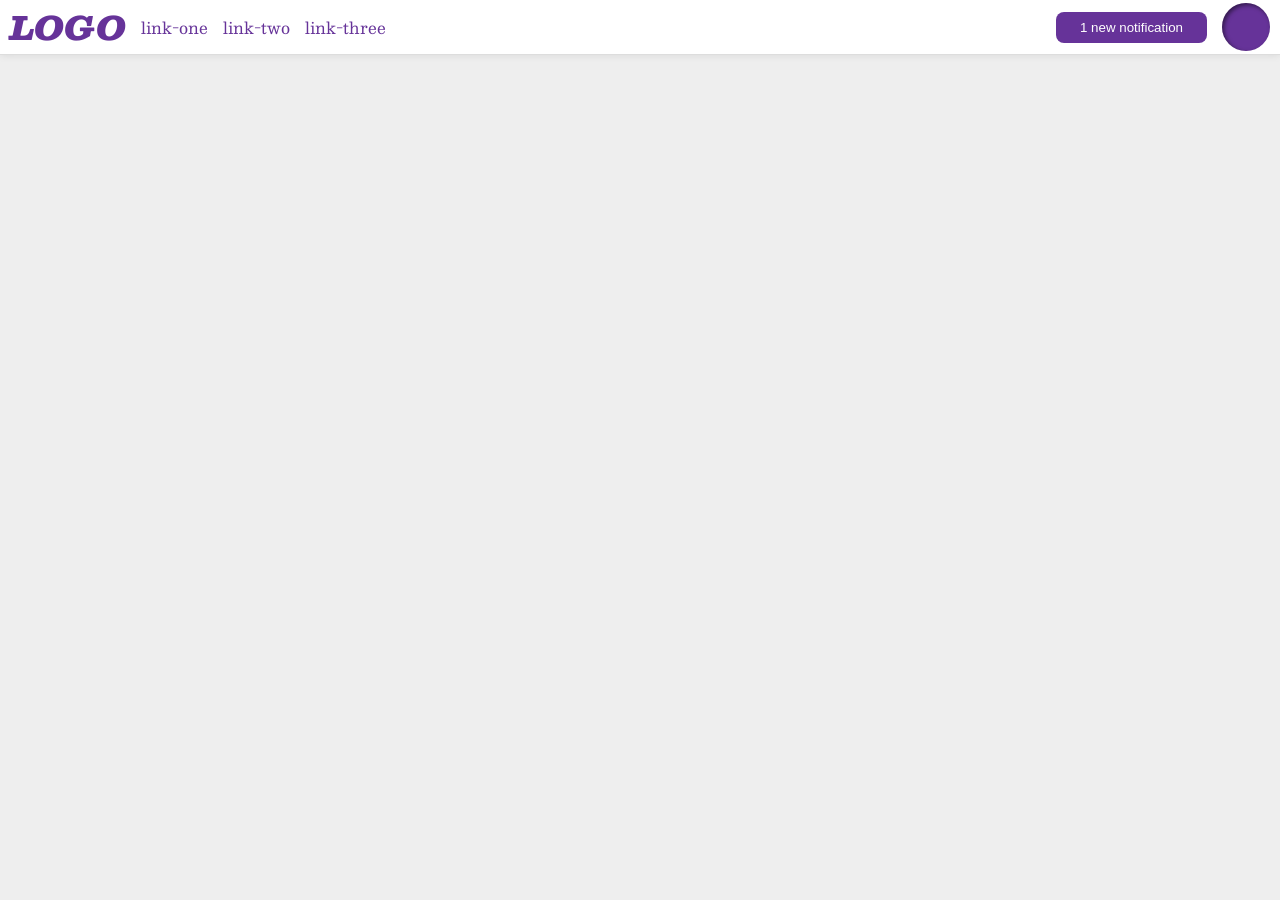
==== foundations/flex/03-flex-header-2/index.html @ 06001379 "Finish exercise 3" ====
<!DOCTYPE html>
<html lang="en">
  <head>
    <meta charset="UTF-8">
    <meta http-equiv="X-UA-Compatible" content="IE=edge">
    <meta name="viewport" content="width=device-width, initial-scale=1.0">
    <title>Flex Header 2</title>
    <link rel="stylesheet" href="style.css">
  </head>
  <body>
    <div class="header">
      <div class="logo">
        LOGO
      </div>
      <ul class="links">
        <li><a href="https://google.com">link-one</a></li>
        <li><a href="https://google.com">link-two</a></li>
        <li><a href="https://google.com">link-three</a></li>
      </ul>
      <div class="right">
        <button class="notifications">1 new notification</button>
        <div class="profile-image"></div>
      </div>
    </div>
  </body>
</html>
---- foundations/flex/03-flex-header-2/style.css ----
/* this is some magical font-importing.  
you'll learn about it later. */
@import url('https://fonts.googleapis.com/css2?family=Besley:ital,wght@0,400;1,900&display=swap');

body {
  margin: 0;
  background: #eee;
  font-family: Besley, serif;
}

.header {
  background: white;
  border-bottom: 1px solid #ddd;
  box-shadow: 0 0 8px rgba(0,0,0,.1);

  /* Solution */
  display: flex;
  align-items: center;
  padding: 0 10px;
}

.profile-image {
  background: rebeccapurple;
  box-shadow: inset 2px 2px 4px rgba(0,0,0,.5);
  border-radius: 50%;
  width: 48px;
  height: 48px;
}

.logo {
  color: rebeccapurple;
  font-size: 32px;
  font-weight: 900;
  font-style: italic;
}

button {
  border: none;
  border-radius: 8px;
  background: rebeccapurple;
  color: white;
  padding: 8px 24px;
}

a {
  /* this removes the line under our links */
  text-decoration: none;
  color: rebeccapurple;
}

ul {
  list-style-type: none;

  /* Solution */
  display: flex;
  flex-direction: row;
  margin: 0;
  padding-left: 15px;
  gap: 15px;
}

.right {
  margin-left: auto;
  display: flex;
  gap: 15px;
  align-items: center;
}
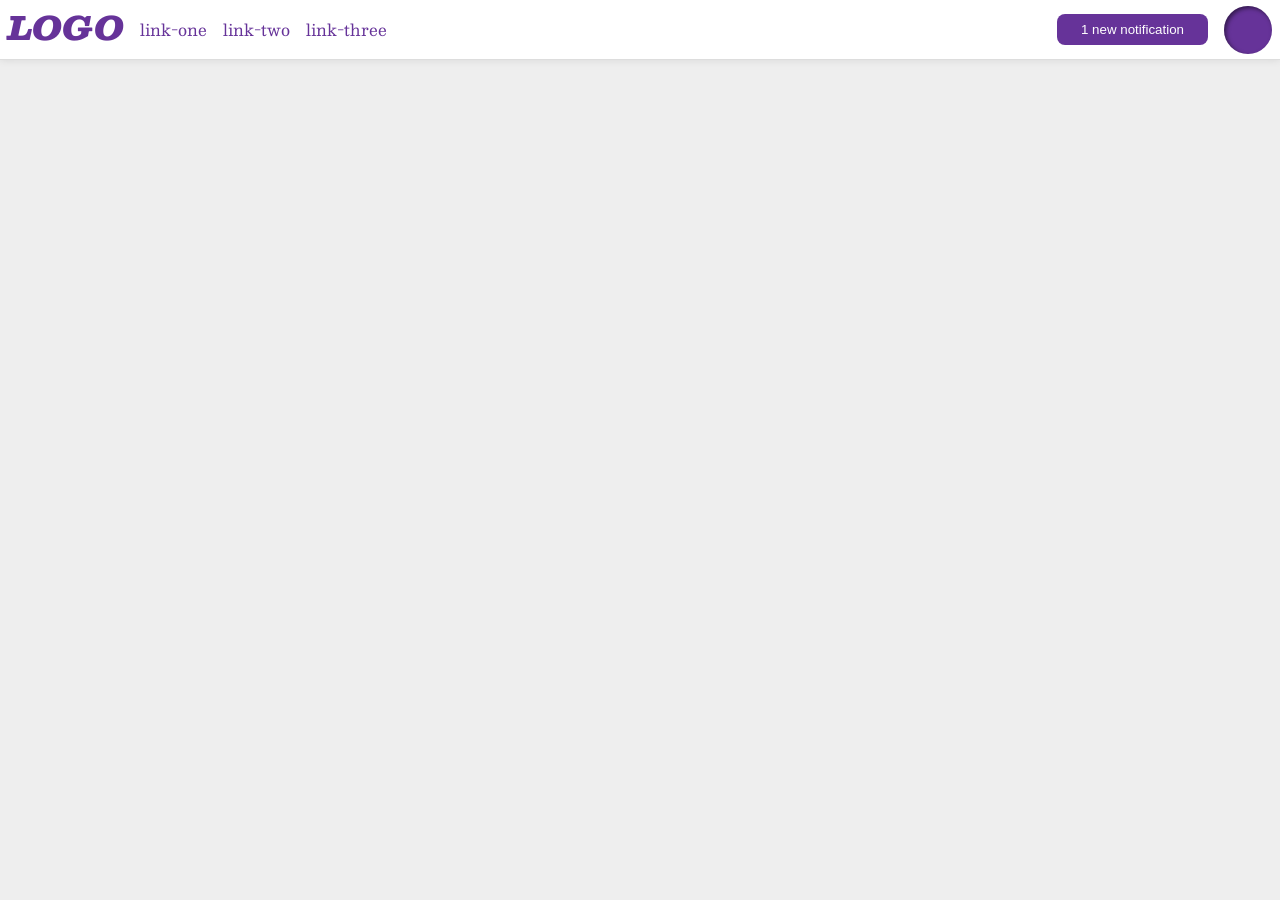
==== commit f15f53e3: "Finish exercise 03-flex-header-2" ====
--- a/foundations/flex/03-flex-header-2/index.html
+++ b/foundations/flex/03-flex-header-2/index.html
@@ -9,16 +9,20 @@
   </head>
   <body>
     <div class="header">
-      <div class="logo">
+      <div class="left">
+        <div class="logo">
         LOGO
+        </div>
+        <ul class="links">
+          <li><a href="https://google.com">link-one</a></li>
+          <li><a href="https://google.com">link-two</a></li>
+          <li><a href="https://google.com">link-three</a></li>
+        </ul>
       </div>
-      <ul class="links">
-        <li><a href="https://google.com">link-one</a></li>
-        <li><a href="https://google.com">link-two</a></li>
-        <li><a href="https://google.com">link-three</a></li>
-      </ul>
       <div class="right">
-        <button class="notifications">1 new notification</button>
+        <button class="notifications">
+          1 new notification
+        </button>
         <div class="profile-image"></div>
       </div>
     </div>
--- a/foundations/flex/03-flex-header-2/style.css
+++ b/foundations/flex/03-flex-header-2/style.css
@@ -12,11 +12,11 @@
   background: white;
   border-bottom: 1px solid #ddd;
   box-shadow: 0 0 8px rgba(0,0,0,.1);
-
   /* Solution */
   display: flex;
+  justify-content: space-between;
   align-items: center;
-  padding: 0 10px;
+  padding: 0px 8px;
 }
 
 .profile-image {
@@ -50,18 +50,18 @@
 
 ul {
   list-style-type: none;
-
+  display: flex;
   /* Solution */
-  display: flex;
-  flex-direction: row;
-  margin: 0;
-  padding-left: 15px;
-  gap: 15px;
+  gap: 16px;
+  padding: 0;
 }
 
-.right {
-  margin-left: auto;
+/* Solution */
+.left, .right {
   display: flex;
-  gap: 15px;
-  align-items: center;
+  gap: 16px;
 }
+
+.notifications {
+  align-self: center;
+}
